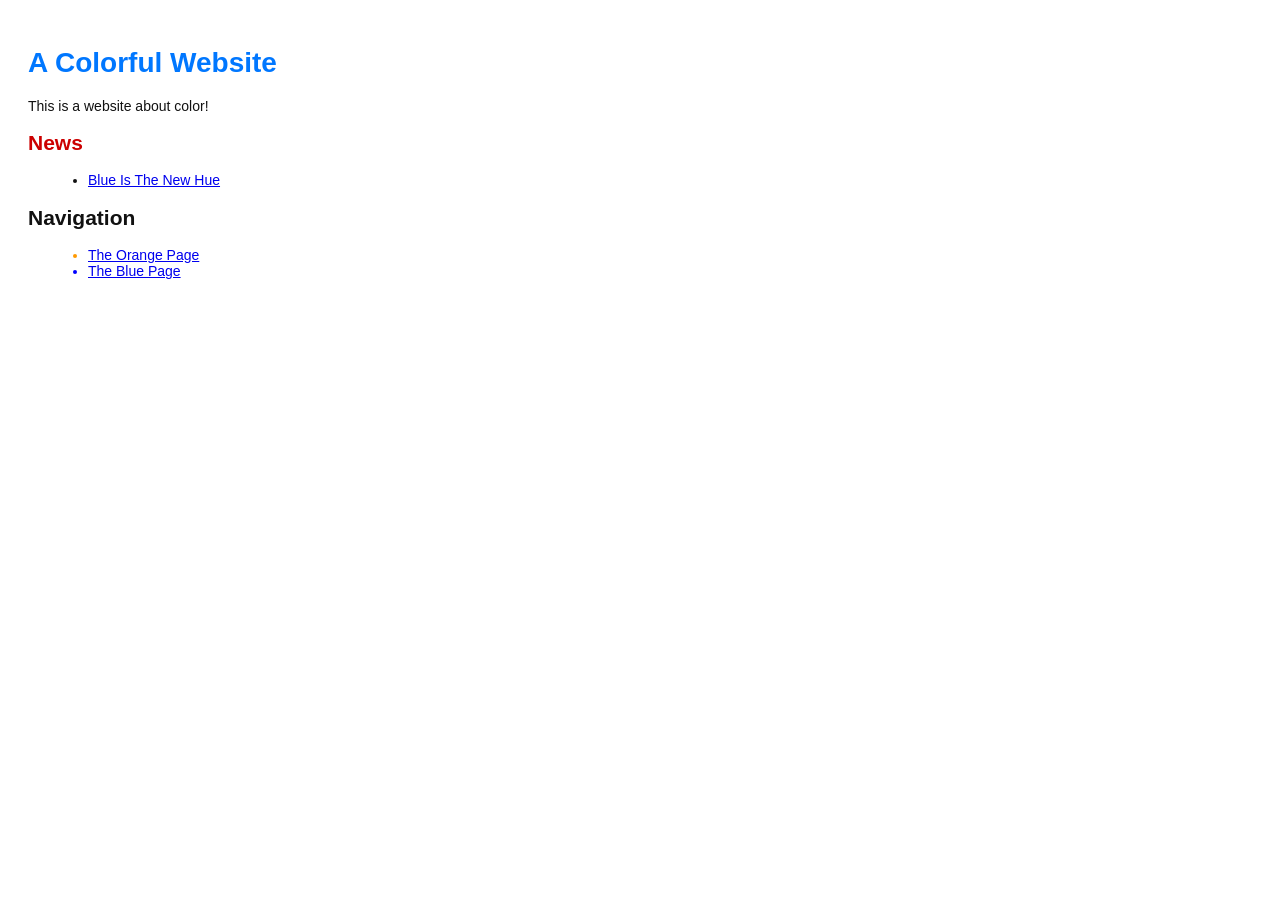
==== index.html @ ae79d8f1 "Add 1st news item" ====
<!DOCTYPE html>
<html lang="en-us">  <!-- Always include the lang attribute. -->
<head>
  <!-- viewport ensures proper display on desktops, tablets, phones. -->
  <meta name="viewport" content="width=device-width, initial-scale=1.0">
  <meta charset="UTF-8">  <!-- Always include the charset attribute. -->
  <title>A Colorful Website</title>
  <link rel="stylesheet" href="style.css" />
  <meta charset="utf-8" />
</head>
<body>
  <h1 style="color: #07F">A Colorful Website</h1>
  <p>This is a website about color!</p>    
  
  <h2 style="color: #C00">News</h2>
  <ul>
    <li><a href="news-1.html">Blue Is The New Hue</a></li>
  </ul>

<h2>Navigation</h2>
<ul>
  <li style="color: #F90">
    <a href="orange.html">The Orange Page</a>
  </li>
  <li style="color: #00F">
    <a href="blue.html">The Blue Page</a>
  </li>
</ul>

</body>
</html>
---- style.css ----
body {
  padding: 20px;
  font-family: Verdana, Arial, Helvetica, sans-serif;
  font-size: 14px;
  color: #111;
}

p, ul {
  margin-bottom: 10px;
}

ul {
  margin-left: 20px;
}
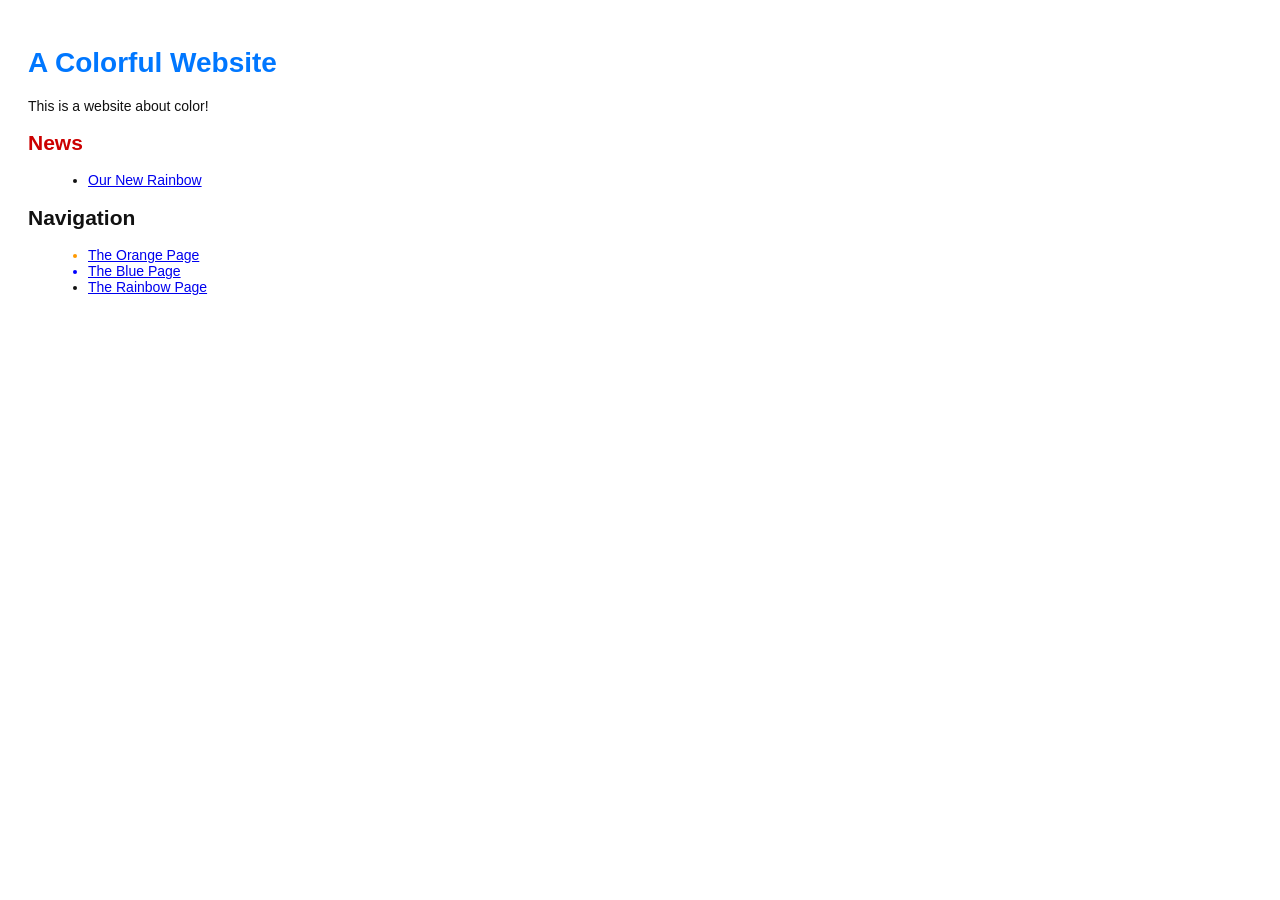
==== commit 65d0e31b: "Add news item for rainbow" ====
--- a/index.html
+++ b/index.html
@@ -14,7 +14,7 @@
   
   <h2 style="color: #C00">News</h2>
   <ul>
-    <li><a href="news-1.html">Blue Is The New Hue</a></li>
+    <li><a href="rainbow.html">Our New Rainbow</a></li>
   </ul>
 
 <h2>Navigation</h2>
@@ -25,6 +25,9 @@
   <li style="color: #00F">
     <a href="blue.html">The Blue Page</a>
   </li>
+  <li>
+    <a href="rainbow.html">The Rainbow Page</a>
+  </li>
 </ul>
 
 </body>
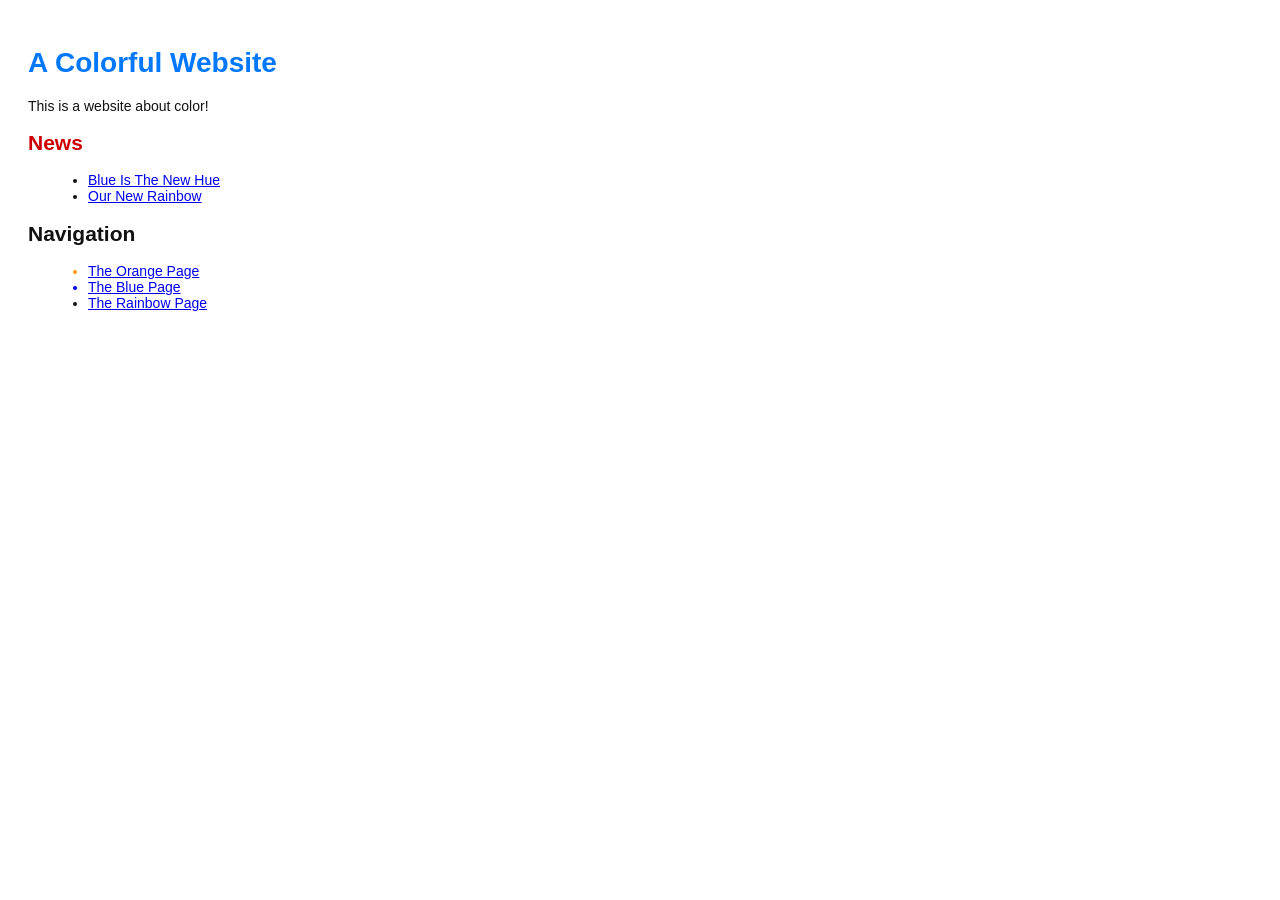
==== commit 6b0b7800: "Merge branch 'crazy'" ====
--- a/index.html
+++ b/index.html
@@ -14,6 +14,7 @@
   
   <h2 style="color: #C00">News</h2>
   <ul>
+    <li><a href="news-1.html">Blue Is The New Hue</a></li>
     <li><a href="rainbow.html">Our New Rainbow</a></li>
   </ul>
 
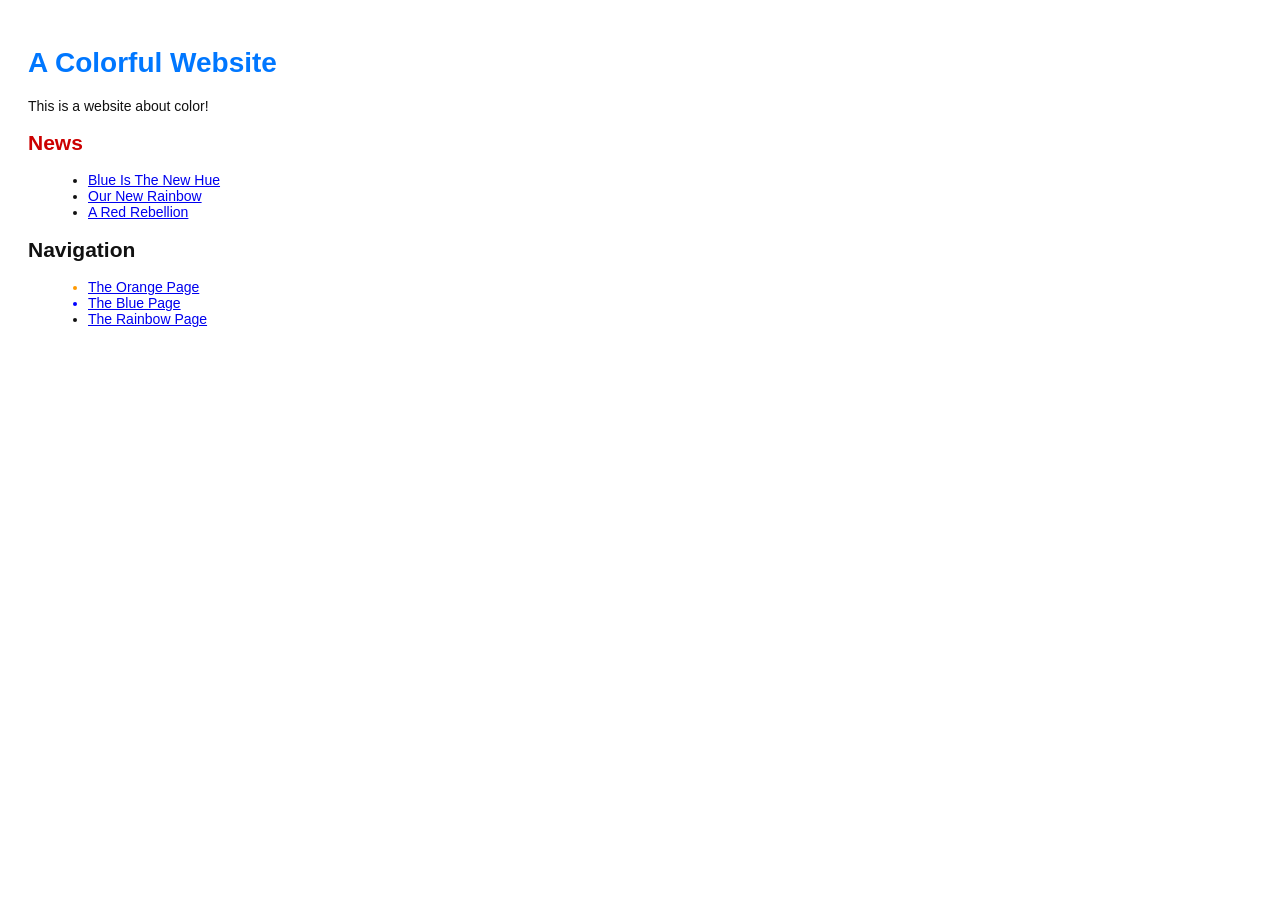
==== commit 1567a8fe: "Add 2nd news item to index page" ====
--- a/index.html
+++ b/index.html
@@ -16,6 +16,7 @@
   <ul>
     <li><a href="news-1.html">Blue Is The New Hue</a></li>
     <li><a href="rainbow.html">Our New Rainbow</a></li>
+    <li><a href="news-2.html">A Red Rebellion</a></li>
   </ul>
 
 <h2>Navigation</h2>
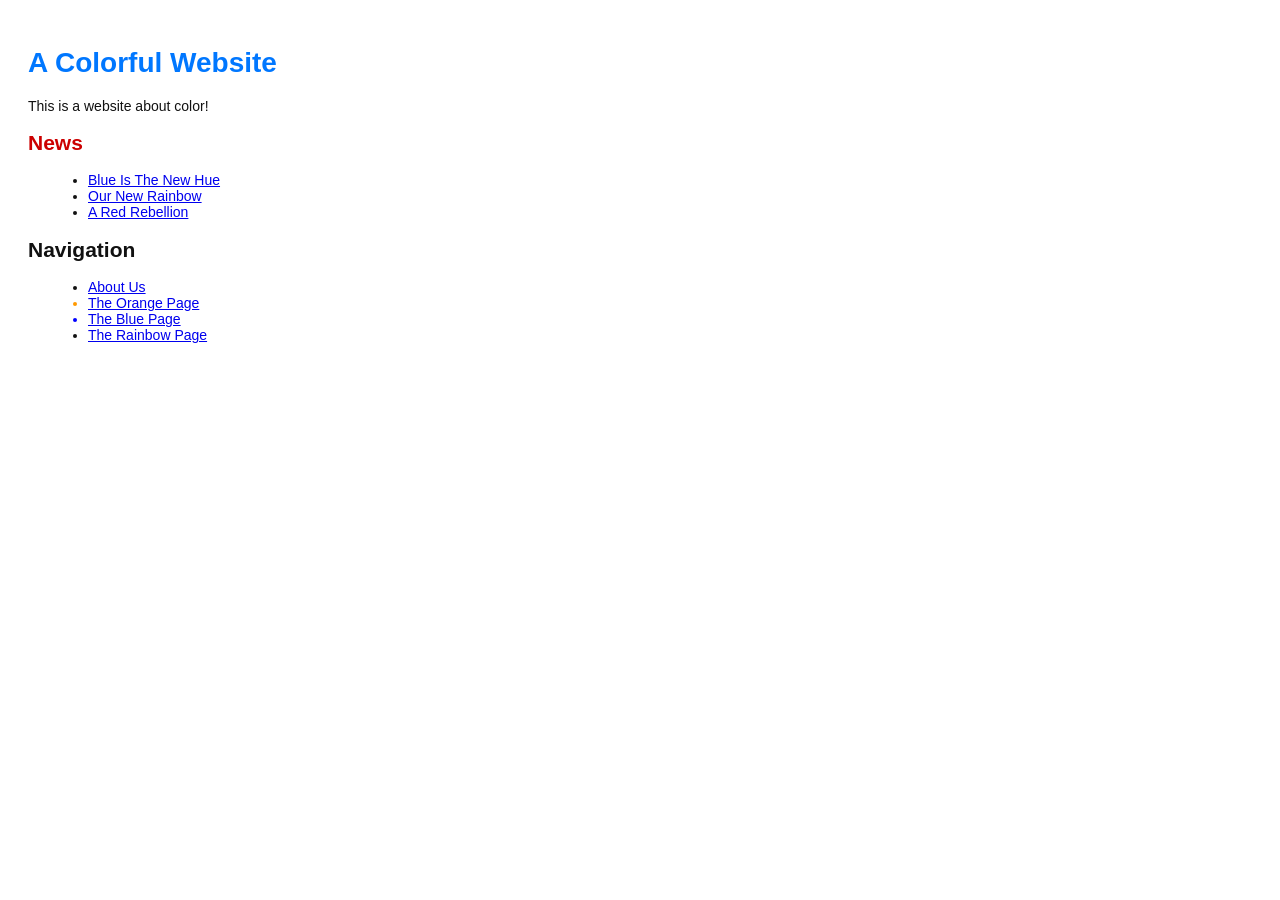
==== commit e4f02d75: "Add link to about section in index.html page" ====
--- a/index.html
+++ b/index.html
@@ -21,6 +21,9 @@
 
 <h2>Navigation</h2>
 <ul>
+  <li>
+    <a href="about/index.html">About Us</a>
+  </li>
   <li style="color: #F90">
     <a href="orange.html">The Orange Page</a>
   </li>
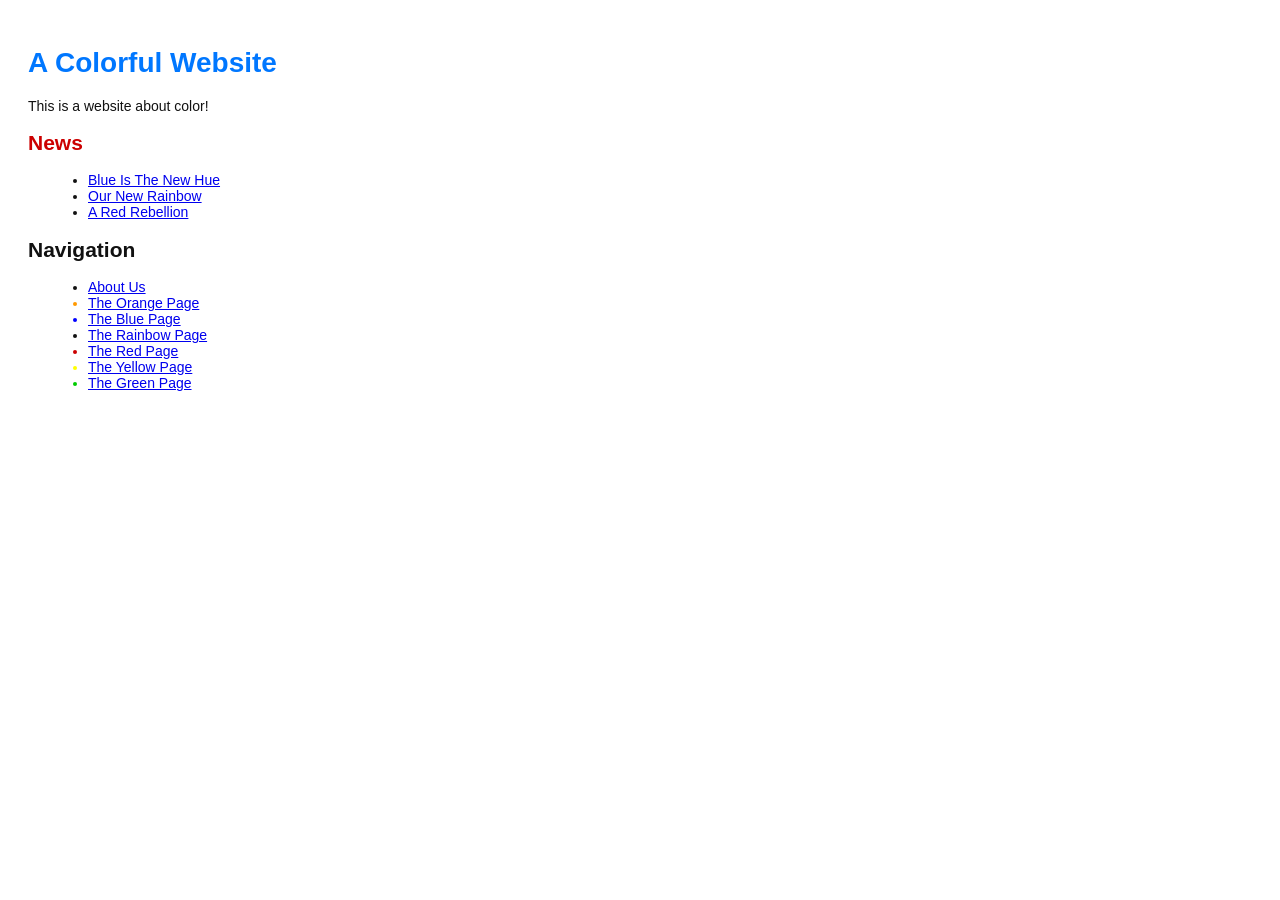
==== commit 70a657b8: "Add green page" ====
--- a/index.html
+++ b/index.html
@@ -33,6 +33,15 @@
   <li>
     <a href="rainbow.html">The Rainbow Page</a>
   </li>
+  <li style="color: #C00">
+    <a href="red.html">The Red Page</a>
+  </li>
+  <li style="color: #FF0">
+    <a href="yellow.html">The Yellow Page</a>
+  </li>
+  <li style="color: #0C0">
+    <a href="green.html">The Green Page</a>
+  </li>
 </ul>
 
 </body>
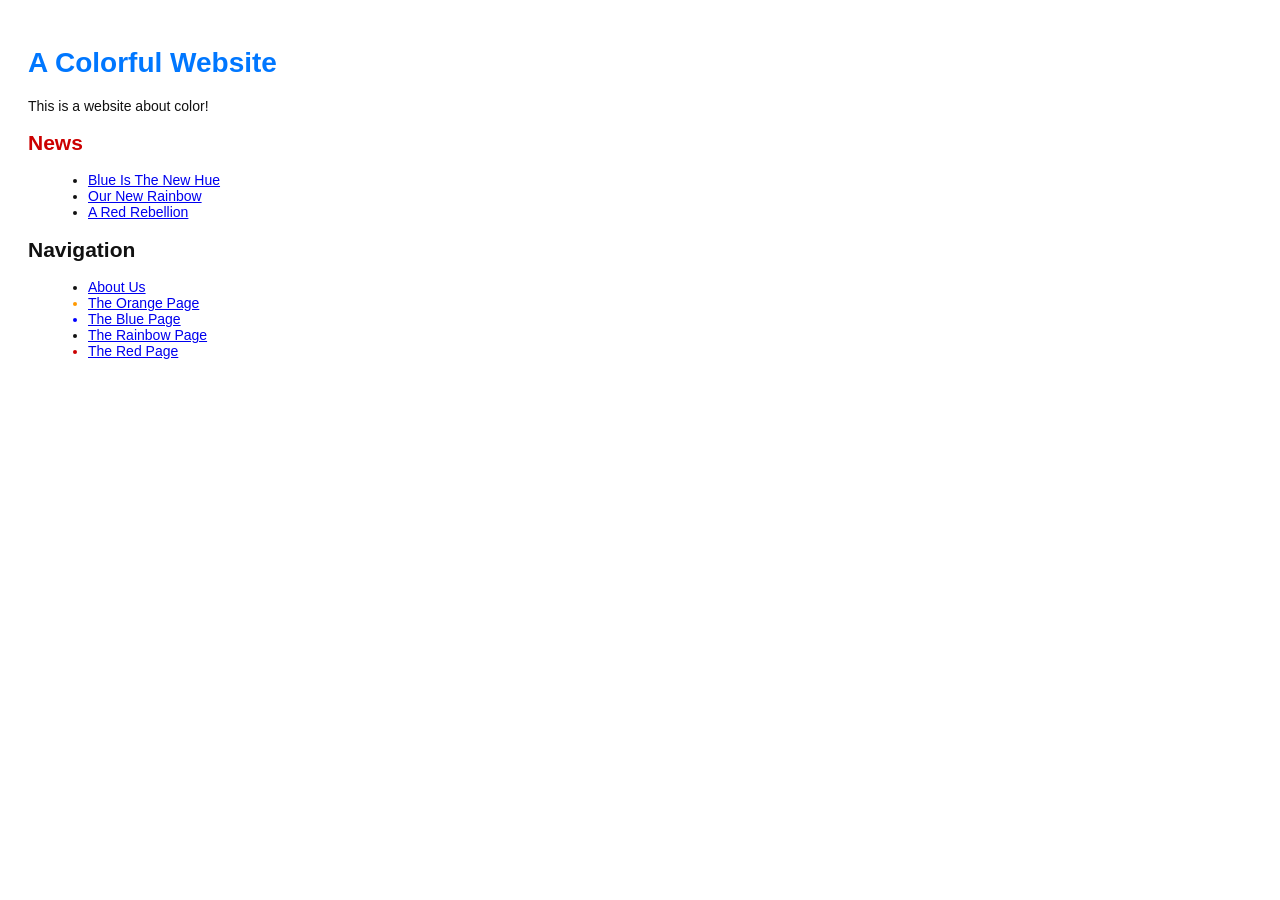
==== commit b5a726c9: "Add red page." ====
--- a/index.html
+++ b/index.html
@@ -36,12 +36,7 @@
   <li style="color: #C00">
     <a href="red.html">The Red Page</a>
   </li>
-  <li style="color: #FF0">
-    <a href="yellow.html">The Yellow Page</a>
-  </li>
-  <li style="color: #0C0">
-    <a href="green.html">The Green Page</a>
-  </li>
+
 </ul>
 
 </body>
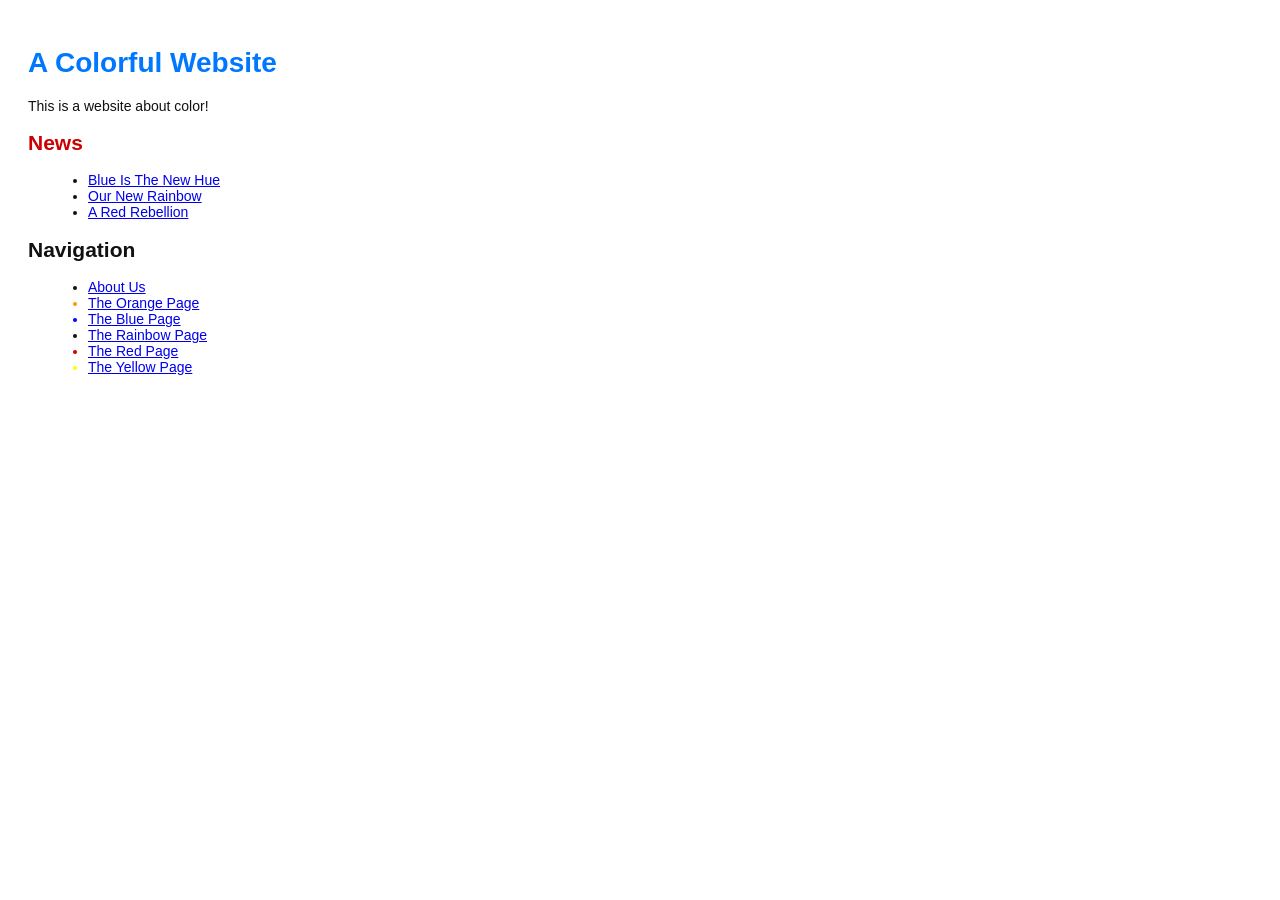
==== commit 8d5aba27: "Add yellow page" ====
--- a/index.html
+++ b/index.html
@@ -36,7 +36,9 @@
   <li style="color: #C00">
     <a href="red.html">The Red Page</a>
   </li>
-
+  <li style="color: #FF0">
+    <a href="yellow.html">The Yellow Page</a>
+  </li>
 </ul>
 
 </body>
